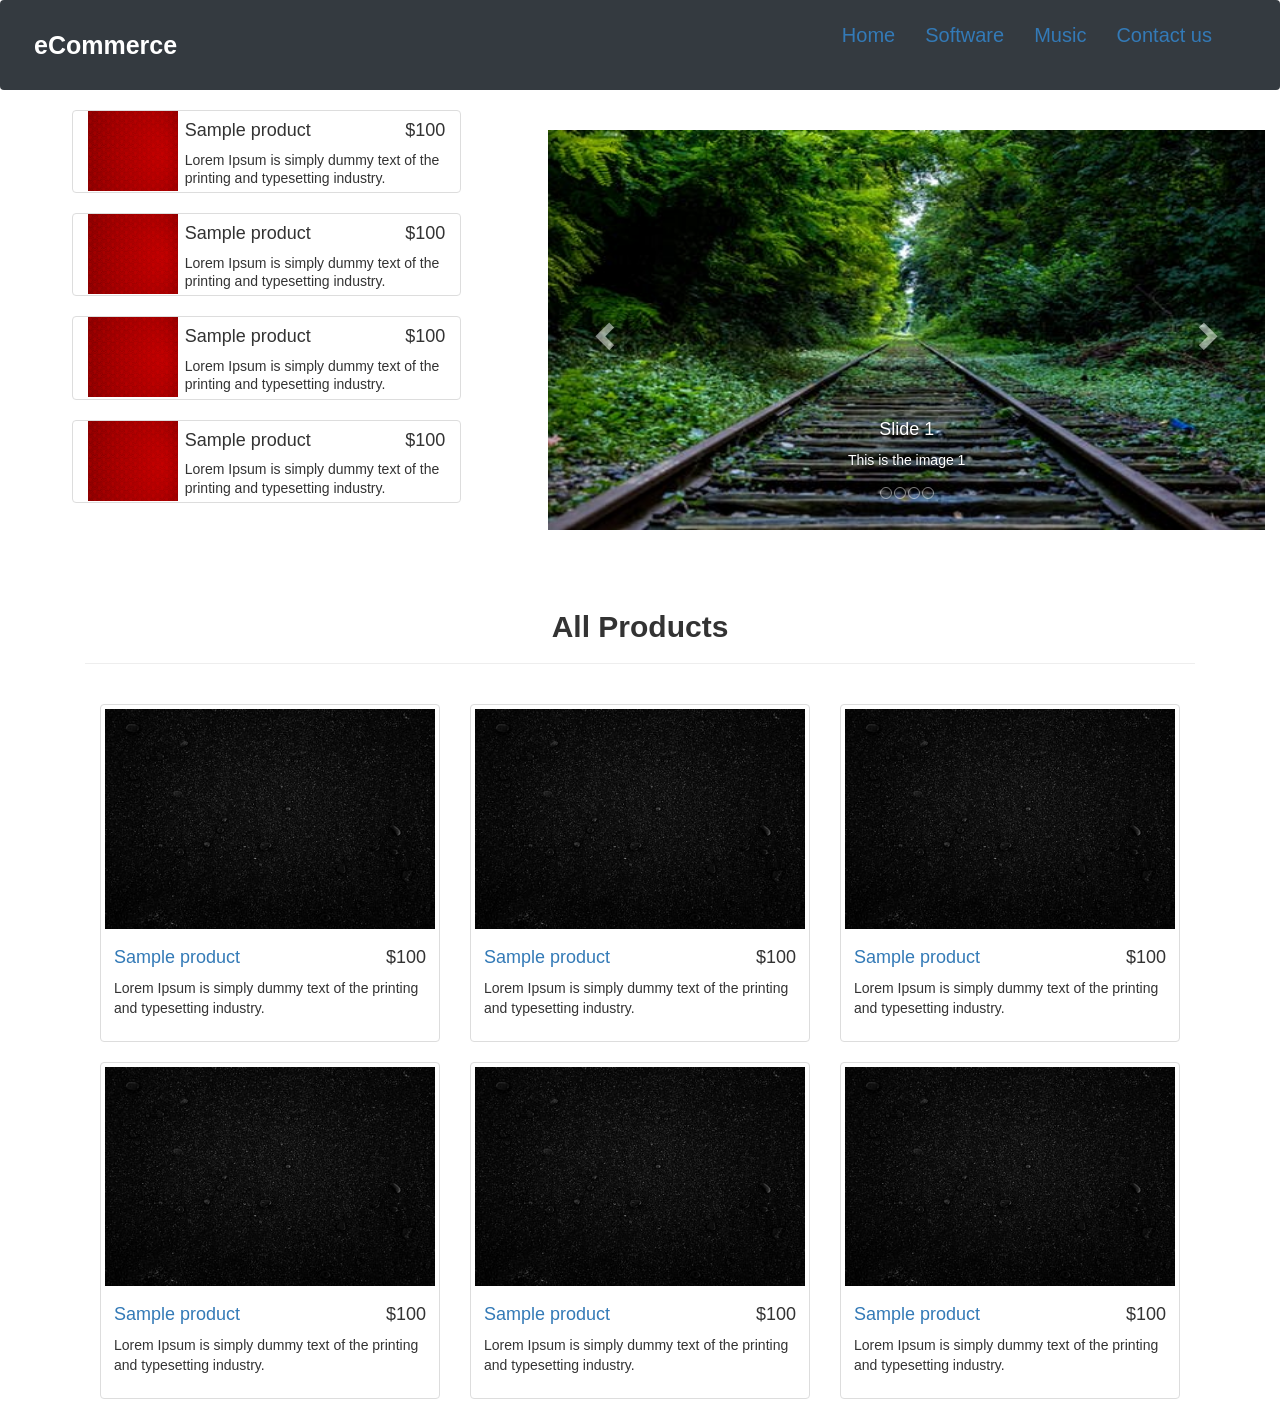
==== ecommerce/index.html @ f5bb405e "Added ecommerce project" ====
<!DOCTYPE html>
<html lang="en">
<head>
    <meta charset="UTF-8">
    <meta name="viewport" content="width=device-width, initial-scale=1.0">
    <title>eCommerce</title>

    <link rel="stylesheet" href="css/bootstrap.css">

    <script src="js/jquery.js"></script>
    <script src="js/bootstrap.js"></script>
    <script src="js/bootstrap.bundle.js"></script>
    <link rel="stylesheet" href="https://use.fontawesome.com/releases/v5.6.3/css/all.css" integrity="sha384-UHRtZLI+pbxtHCWp1t77Bi1L4ZtiqrqD80Kn4Z8NTSRyMA2Fd33n5dQ8lWUE00s/" crossorigin="anonymous"></head>
    <link rel="stylesheet" href="https://maxcdn.bootstrapcdn.com/bootstrap/3.4.1/css/bootstrap.min.css">
    <script src="js/onlinejquery.min.js"></script>
    <script src="js/onlinebootstrap.min.js"></script> 

    <style>
        .item img {
            width: 900px;
            height: 400px !important;
        }
        .navbar {
            height: 10vh !important;
            padding: 18px;
            font-size: 20px;
            color: white;
        }
        .navbar-brand {
            font-size: 25px;
            font-weight: 900;
        }
        .fit-image{
            width: 100%;
            object-fit: cover;
        }
    </style>
    
</head>
<body>
    <nav class="navbar bg-dark navbar-expand-sm">
        <div class="container-fluid">
            <div class="navbar-header">
                <a class="navbar-brand">eCommerce</a>
            </div>
            <ul class="nav navbar ml-auto">
                <li class="nav-item"><a class="nav-link" href="">Home</a></li>
                <li class="nav-item"><a class="nav-link" href="">Software</a></li>
                <li class="nav-item"><a class="nav-link" href="">Music</a></li>
                <li class="nav-item"><a class="nav-link" href="">Contact us</a></li>
            </ul>
        </div>
    </nav>

    <aside class="col-md-5">
        <div class="col-md-10 offset-md-1">
            <div class="list-group">
                <a href="#" class="list-group-item" style="padding:0; margin:0;">
                    <div class="col-md-3">
                        <img src="images/red.jpg" style="height: 80px; width: 90px;">
                    </div>
                    <div class="col-md-9">
                        <div class="list-group-item-heading">
                            <h4 class="float-right">$100</h4>
                            <h4 class="float-left">Sample product</h4>
                            <div class="clearfix"></div>
                            <p class="list-group-item-text">Lorem Ipsum is simply dummy text of the printing and typesetting industry.</p>
                        </div>
                    </div>
                    <div class="clearfix"></div>
                </a>
            </div>
            <div class="list-group">
                <a href="#" class="list-group-item" style="padding:0; margin:0;">
                    <div class="col-md-3">
                        <img src="images/red.jpg" style="height: 80px; width: 90px;">
                    </div>
                    <div class="col-md-9">
                        <div class="list-group-item-heading">
                            <h4 class="float-right">$100</h4>
                            <h4 class="float-left">Sample product</h4>
                            <div class="clearfix"></div>
                            <p class="list-group-item-text">Lorem Ipsum is simply dummy text of the printing and typesetting industry.</p>
                        </div>
                    </div>
                    <div class="clearfix"></div>
                </a>
            </div>
            <div class="list-group">
                <a href="#" class="list-group-item" style="padding:0; margin:0;">
                    <div class="col-md-3">
                        <img src="images/red.jpg" style="height: 80px; width: 90px;">
                    </div>
                    <div class="col-md-9">
                        <div class="list-group-item-heading">
                            <h4 class="float-right">$100</h4>
                            <h4 class="float-left">Sample product</h4>
                            <div class="clearfix"></div>
                            <p class="list-group-item-text">Lorem Ipsum is simply dummy text of the printing and typesetting industry.</p>
                        </div>
                    </div>
                    <div class="clearfix"></div>
                </a>
            </div>
            <div class="list-group">
                <a href="#" class="list-group-item" style="padding:0; margin:0;">
                    <div class="col-md-3">
                        <img src="images/red.jpg" style="height: 80px; width: 90px;">
                    </div>
                    <div class="col-md-9">
                        <div class="list-group-item-heading">
                            <h4 class="float-right">$100</h4>
                            <h4 class="float-left">Sample product</h4>
                            <div class="clearfix"></div>
                            <p class="list-group-item-text">Lorem Ipsum is simply dummy text of the printing and typesetting industry.</p>
                        </div>
                    </div>
                    <div class="clearfix"></div>
                </a>
            </div>
            <!-- <div class="thumbnail">
                <img src="images/red.jpg" class=" h-25" style="width: 100%;" alt="">
                <div class="caption">
                    <h4 class="float-right">$100</h4>
                    <h4><a href="#">Sample product</a></h4>
                    <p>Lorem Ipsum is simply dummy text of the printing and typesetting industry.</p>    
                </div>
            </div> -->
        </div>
    </aside><br>

    <header class="col-md-7">
        <div class="carousel slide" data-ride="carousel" id="cl">
            <ol class="carousel-indicators">
                <li data-target="#cl" data-slide-to="0"></li>
                <li data-target="#cl" data-slide-to="1"></li>
                <li data-target="#cl" data-slide-to="2"></li>
                <li data-target="#cl" data-slide-to="3"></li>
            </ol>

            <div class="carousel-inner">
                <div class="item active">
                    <img src="img/nature1.jpg">
                    <div class="carousel-caption">
                        <h4>Slide 1</h4>
                        <p>This is the image 1</p>
                    </div>
                </div>
                <div class="item">
                    <img src="img/nature2.jpeg">
                    <div class="carousel-caption">
                        <h4>Slide 2</h4>
                        <p>This is the image 2</p>
                    </div>
                </div>
                <div class="item">
                    <img src="img/nature3.jpg">
                    <div class="carousel-caption">
                        <h4>Slide 3</h4>
                        <p>This is the image 3</p>
                    </div>
                </div>
                <div class="item">
                    <img src="img/nature4.webp">
                    <div class="carousel-caption">
                        <h4>Slide 4</h4>
                        <p>This is the image 4</p>
                    </div>
                </div>
            </div>
            <a href="#cl" class="left carousel-control" data-slide="prev">
                <span class="glyphicon glyphicon-chevron-left"></span>
            </a>
            <a href="#cl" class="right carousel-control" data-slide="next">
                <span class="glyphicon glyphicon-chevron-right"></span>
            </a>
        </div>
    </header>

    <div class="row">
        <div class="container">
            <br><br><br>
            <h2 class="text-center"><strong>All Products</strong></h2>
            <hr>
        </div>
    </div>
    <br>
    <div class="container">
        <div class="col-md-4">
            <div class="thumbnail">
                <img src="images/header.jpg" class="h-25" style="width: 100%;" alt="">
                <div class="caption">
                    <h4 class="float-right">$100</h4>
                    <h4><a href="#">Sample product</a></h4>
                    <p>Lorem Ipsum is simply dummy text of the printing and typesetting industry.</p>
                </div>
            </div>
        </div>
        
        <div class="col-md-4">
            <div class="thumbnail">
                <img src="images/header.jpg" class="h-25" style="width: 100%;" alt="">
                <div class="caption">
                    <h4 class="float-right">$100</h4>
                    <h4><a href="#">Sample product</a></h4>
                    <p>Lorem Ipsum is simply dummy text of the printing and typesetting industry.</p>
                </div>
            </div>
        </div>

        <div class="col-md-4">
            <div class="thumbnail">
                <img src="images/header.jpg" class="h-25" style="width: 100%;" alt="">
                <div class="caption">
                    <h4 class="float-right">$100</h4>
                    <h4><a href="#">Sample product</a></h4>
                    <p>Lorem Ipsum is simply dummy text of the printing and typesetting industry.</p>
                </div>
            </div>
        </div>
        
        <div class="col-md-4">
            <div class="thumbnail">
                <img src="images/header.jpg" class="h-25" style="width: 100%;" alt="">
                <div class="caption">
                    <h4 class="float-right">$100</h4>
                    <h4><a href="#">Sample product</a></h4>
                    <p>Lorem Ipsum is simply dummy text of the printing and typesetting industry.</p>
                </div>
            </div>
        </div>

        <div class="col-md-4">
            <div class="thumbnail">
                <img src="images/header.jpg" class="h-25" style="width: 100%;" alt="">
                <div class="caption">
                    <h4 class="float-right">$100</h4>
                    <h4><a href="#">Sample product</a></h4>
                    <p>Lorem Ipsum is simply dummy text of the printing and typesetting industry.</p>
                </div>
            </div>
        </div>

        <div class="col-md-4">
            <div class="thumbnail">
                <img src="images/header.jpg" class="h-25" style="width: 100%;" alt="">
                <div class="caption">
                    <h4 class="float-right">$100</h4>
                    <h4><a href="#">Sample product</a></h4>
                    <p>Lorem Ipsum is simply dummy text of the printing and typesetting industry.</p>
                </div>
            </div>
        </div>
        
    </div>
</body>
</html>
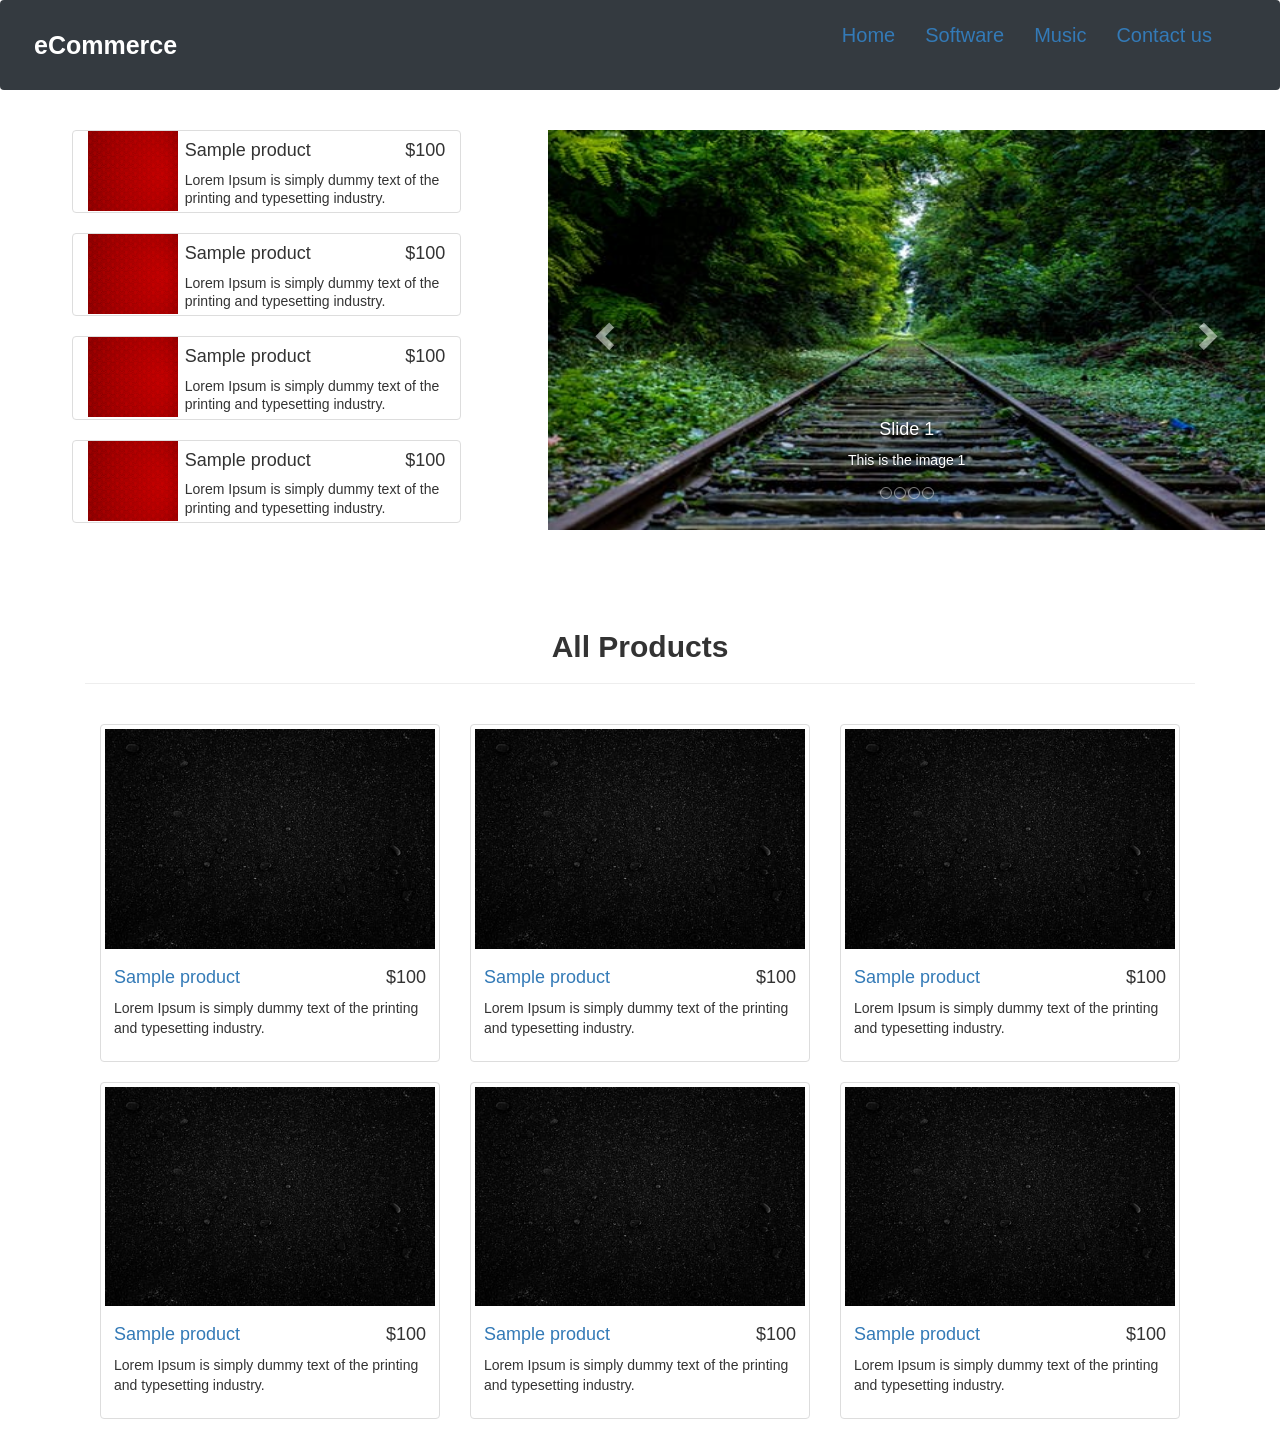
==== commit 6628277f: "Added features to ecommerce project" ====
--- a/ecommerce/index.html
+++ b/ecommerce/index.html
@@ -51,81 +51,73 @@
             </ul>
         </div>
     </nav>
-
     <aside class="col-md-5">
+        <br>
         <div class="col-md-10 offset-md-1">
             <div class="list-group">
-                <a href="#" class="list-group-item" style="padding:0; margin:0;">
-                    <div class="col-md-3">
-                        <img src="images/red.jpg" style="height: 80px; width: 90px;">
-                    </div>
-                    <div class="col-md-9">
-                        <div class="list-group-item-heading">
-                            <h4 class="float-right">$100</h4>
-                            <h4 class="float-left">Sample product</h4>
-                            <div class="clearfix"></div>
-                            <p class="list-group-item-text">Lorem Ipsum is simply dummy text of the printing and typesetting industry.</p>
-                        </div>
-                    </div>
-                    <div class="clearfix"></div>
-                </a>
-            </div>
-            <div class="list-group">
-                <a href="#" class="list-group-item" style="padding:0; margin:0;">
-                    <div class="col-md-3">
-                        <img src="images/red.jpg" style="height: 80px; width: 90px;">
-                    </div>
-                    <div class="col-md-9">
-                        <div class="list-group-item-heading">
-                            <h4 class="float-right">$100</h4>
-                            <h4 class="float-left">Sample product</h4>
-                            <div class="clearfix"></div>
-                            <p class="list-group-item-text">Lorem Ipsum is simply dummy text of the printing and typesetting industry.</p>
-                        </div>
-                    </div>
-                    <div class="clearfix"></div>
-                </a>
-            </div>
-            <div class="list-group">
-                <a href="#" class="list-group-item" style="padding:0; margin:0;">
-                    <div class="col-md-3">
-                        <img src="images/red.jpg" style="height: 80px; width: 90px;">
-                    </div>
-                    <div class="col-md-9">
-                        <div class="list-group-item-heading">
-                            <h4 class="float-right">$100</h4>
-                            <h4 class="float-left">Sample product</h4>
-                            <div class="clearfix"></div>
-                            <p class="list-group-item-text">Lorem Ipsum is simply dummy text of the printing and typesetting industry.</p>
-                        </div>
-                    </div>
-                    <div class="clearfix"></div>
-                </a>
-            </div>
-            <div class="list-group">
-                <a href="#" class="list-group-item" style="padding:0; margin:0;">
-                    <div class="col-md-3">
-                        <img src="images/red.jpg" style="height: 80px; width: 90px;">
-                    </div>
-                    <div class="col-md-9">
-                        <div class="list-group-item-heading">
-                            <h4 class="float-right">$100</h4>
-                            <h4 class="float-left">Sample product</h4>
-                            <div class="clearfix"></div>
-                            <p class="list-group-item-text">Lorem Ipsum is simply dummy text of the printing and typesetting industry.</p>
-                        </div>
-                    </div>
-                    <div class="clearfix"></div>
-                </a>
-            </div>
-            <!-- <div class="thumbnail">
-                <img src="images/red.jpg" class=" h-25" style="width: 100%;" alt="">
-                <div class="caption">
-                    <h4 class="float-right">$100</h4>
-                    <h4><a href="#">Sample product</a></h4>
-                    <p>Lorem Ipsum is simply dummy text of the printing and typesetting industry.</p>    
-                </div>
-            </div> -->
+                <a href="product.html" class="list-group-item" style="padding:0; margin:0;">
+                    <div class="col-md-3">
+                        <img src="images/red.jpg" style="height: 80px; width: 90px;">
+                    </div>
+                    <div class="col-md-9">
+                        <div class="list-group-item-heading">
+                            <h4 class="float-right">$100</h4>
+                            <h4 class="float-left">Sample product</h4>
+                            <div class="clearfix"></div>
+                            <p class="list-group-item-text">Lorem Ipsum is simply dummy text of the printing and typesetting industry.</p>
+                        </div>
+                    </div>
+                    <div class="clearfix"></div>
+                </a>
+            </div>
+            <div class="list-group">
+                <a href="product.html" class="list-group-item" style="padding:0; margin:0;">
+                    <div class="col-md-3">
+                        <img src="images/red.jpg" style="height: 80px; width: 90px;">
+                    </div>
+                    <div class="col-md-9">
+                        <div class="list-group-item-heading">
+                            <h4 class="float-right">$100</h4>
+                            <h4 class="float-left">Sample product</h4>
+                            <div class="clearfix"></div>
+                            <p class="list-group-item-text">Lorem Ipsum is simply dummy text of the printing and typesetting industry.</p>
+                        </div>
+                    </div>
+                    <div class="clearfix"></div>
+                </a>
+            </div>
+            <div class="list-group">
+                <a href="product.html" class="list-group-item" style="padding:0; margin:0;">
+                    <div class="col-md-3">
+                        <img src="images/red.jpg" style="height: 80px; width: 90px;">
+                    </div>
+                    <div class="col-md-9">
+                        <div class="list-group-item-heading">
+                            <h4 class="float-right">$100</h4>
+                            <h4 class="float-left">Sample product</h4>
+                            <div class="clearfix"></div>
+                            <p class="list-group-item-text">Lorem Ipsum is simply dummy text of the printing and typesetting industry.</p>
+                        </div>
+                    </div>
+                    <div class="clearfix"></div>
+                </a>
+            </div>
+            <div class="list-group">
+                <a href="product.html" class="list-group-item" style="padding:0; margin:0;">
+                    <div class="col-md-3">
+                        <img src="images/red.jpg" style="height: 80px; width: 90px;">
+                    </div>
+                    <div class="col-md-9">
+                        <div class="list-group-item-heading">
+                            <h4 class="float-right">$100</h4>
+                            <h4 class="float-left">Sample product</h4>
+                            <div class="clearfix"></div>
+                            <p class="list-group-item-text">Lorem Ipsum is simply dummy text of the printing and typesetting industry.</p>
+                        </div>
+                    </div>
+                    <div class="clearfix"></div>
+                </a>
+            </div>
         </div>
     </aside><br>
 
@@ -174,7 +166,7 @@
             <a href="#cl" class="right carousel-control" data-slide="next">
                 <span class="glyphicon glyphicon-chevron-right"></span>
             </a>
-        </div>
+        </div><br>
     </header>
 
     <div class="row">
@@ -191,7 +183,7 @@
                 <img src="images/header.jpg" class="h-25" style="width: 100%;" alt="">
                 <div class="caption">
                     <h4 class="float-right">$100</h4>
-                    <h4><a href="#">Sample product</a></h4>
+                    <h4><a href="product.html">Sample product</a></h4>
                     <p>Lorem Ipsum is simply dummy text of the printing and typesetting industry.</p>
                 </div>
             </div>
@@ -202,18 +194,18 @@
                 <img src="images/header.jpg" class="h-25" style="width: 100%;" alt="">
                 <div class="caption">
                     <h4 class="float-right">$100</h4>
-                    <h4><a href="#">Sample product</a></h4>
-                    <p>Lorem Ipsum is simply dummy text of the printing and typesetting industry.</p>
-                </div>
-            </div>
-        </div>
-
-        <div class="col-md-4">
-            <div class="thumbnail">
-                <img src="images/header.jpg" class="h-25" style="width: 100%;" alt="">
-                <div class="caption">
-                    <h4 class="float-right">$100</h4>
-                    <h4><a href="#">Sample product</a></h4>
+                    <h4><a href="product.html">Sample product</a></h4>
+                    <p>Lorem Ipsum is simply dummy text of the printing and typesetting industry.</p>
+                </div>
+            </div>
+        </div>
+
+        <div class="col-md-4">
+            <div class="thumbnail">
+                <img src="images/header.jpg" class="h-25" style="width: 100%;" alt="">
+                <div class="caption">
+                    <h4 class="float-right">$100</h4>
+                    <h4><a href="product.html">Sample product</a></h4>
                     <p>Lorem Ipsum is simply dummy text of the printing and typesetting industry.</p>
                 </div>
             </div>
@@ -224,29 +216,29 @@
                 <img src="images/header.jpg" class="h-25" style="width: 100%;" alt="">
                 <div class="caption">
                     <h4 class="float-right">$100</h4>
-                    <h4><a href="#">Sample product</a></h4>
-                    <p>Lorem Ipsum is simply dummy text of the printing and typesetting industry.</p>
-                </div>
-            </div>
-        </div>
-
-        <div class="col-md-4">
-            <div class="thumbnail">
-                <img src="images/header.jpg" class="h-25" style="width: 100%;" alt="">
-                <div class="caption">
-                    <h4 class="float-right">$100</h4>
-                    <h4><a href="#">Sample product</a></h4>
-                    <p>Lorem Ipsum is simply dummy text of the printing and typesetting industry.</p>
-                </div>
-            </div>
-        </div>
-
-        <div class="col-md-4">
-            <div class="thumbnail">
-                <img src="images/header.jpg" class="h-25" style="width: 100%;" alt="">
-                <div class="caption">
-                    <h4 class="float-right">$100</h4>
-                    <h4><a href="#">Sample product</a></h4>
+                    <h4><a href="product.html">Sample product</a></h4>
+                    <p>Lorem Ipsum is simply dummy text of the printing and typesetting industry.</p>
+                </div>
+            </div>
+        </div>
+
+        <div class="col-md-4">
+            <div class="thumbnail">
+                <img src="images/header.jpg" class="h-25" style="width: 100%;" alt="">
+                <div class="caption">
+                    <h4 class="float-right">$100</h4>
+                    <h4><a href="product.html">Sample product</a></h4>
+                    <p>Lorem Ipsum is simply dummy text of the printing and typesetting industry.</p>
+                </div>
+            </div>
+        </div>
+
+        <div class="col-md-4">
+            <div class="thumbnail">
+                <img src="images/header.jpg" class="h-25" style="width: 100%;" alt="">
+                <div class="caption">
+                    <h4 class="float-right">$100</h4>
+                    <h4><a href="product.html">Sample product</a></h4>
                     <p>Lorem Ipsum is simply dummy text of the printing and typesetting industry.</p>
                 </div>
             </div>
